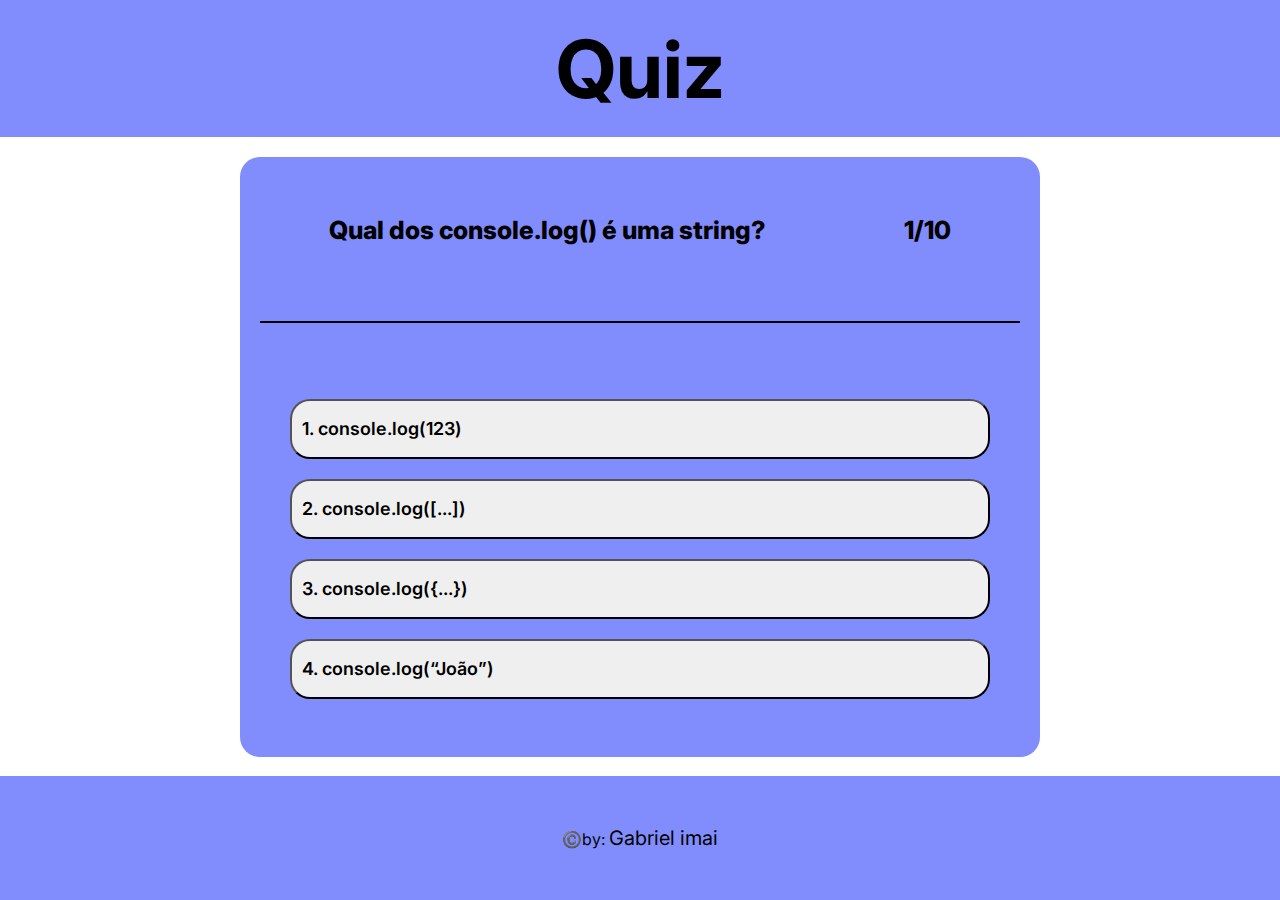
==== pages/programming.html @ 8b4d2d79 "fit: quiz page creation" ====
<!DOCTYPE html>
<html>

<head>
    <title>Meu Quiz</title>
    <meta name="viewport" content="width=device-width, initial-scale=1.0">
    <link rel="preconnect" href="https://fonts.googleapis.com">
    <link rel="preconnect" href="https://fonts.gstatic.com" crossorigin>
    <link href="https://fonts.googleapis.com/css2?family=Inter:wght@400;600;700;800&display=swap" rel="stylesheet">
    <link rel="stylesheet" type="text/css" href="../styles/quiz-prog.css">
</head>

<body>
    <header>
        <h1>Quiz</h1>
    </header>
    <div class="card__container">
        <div class="question__container">
            <h2>Qual dos console.log() é uma string?</h2>
            <p>1/10</p>
        </div>
        <hr>
        <div class="alternatives">
            <button>1. console.log(123)</button>
            <button>2. console.log([...])</button>
            <button>3. console.log({...})</button>
            <button>4. console.log(“João”) </button>
        </div>
    </div>

    <footer class="footer__container">
        <p>©️by: <a href="#">Gabriel imai</a></p>
    </footer>

    <script src="/script.js"></script>
</body>

</html>
---- styles/quiz-prog.css ----
* {
  margin: 0;
  padding: 0;
  box-sizing: border-box;
  text-decoration: none;
  list-style: none;
  font-family: "Inter", sans-serif;
}

body {
  width: 100%;
  height: 100vh;

  display: flex;
  flex-direction: column;
  justify-content: space-between;
  align-items: center;
}

header {
  width: 100%;
  background-color: #818dfd;
  text-align: center;
  padding: 20px;
}

header h1 {
  font-size: 80px;
}

.card__container {
  width: 800px;
  height: 600px;
  background-color: #818dfd;
  display: flex;
  flex-direction: column;
  justify-content: space-around;
  align-items: center;
  border-radius: 20px;
  padding: 20px;
}

.question__container {
  width: 100%;
  display: flex;
  justify-content: space-around;
  align-items: center;
}

.question__container h2 {
  font-weight: 800;
  font-size: 25px;
}

.question__container p {
  font-weight: 800;
  font-size: 25px;
}

hr {
  width: 100%;
  border: 1px solid black;
}

.alternatives {
  display: flex;
  flex-direction: column;
  gap: 20px;
}

.alternatives button {
  width: 700px;
  height: 60px;
  border-radius: 20px;
  text-align: start;
  padding-left: 10px;

  font-size: 18px;
  font-weight: 600;
}

.footer__container{
    width: 100%;
    background-color: #818dfd;
    padding:50px;  
    text-align: center ;

    color: black;
}

.footer__container a{
    color: black;   
    font-size: 20px;
}
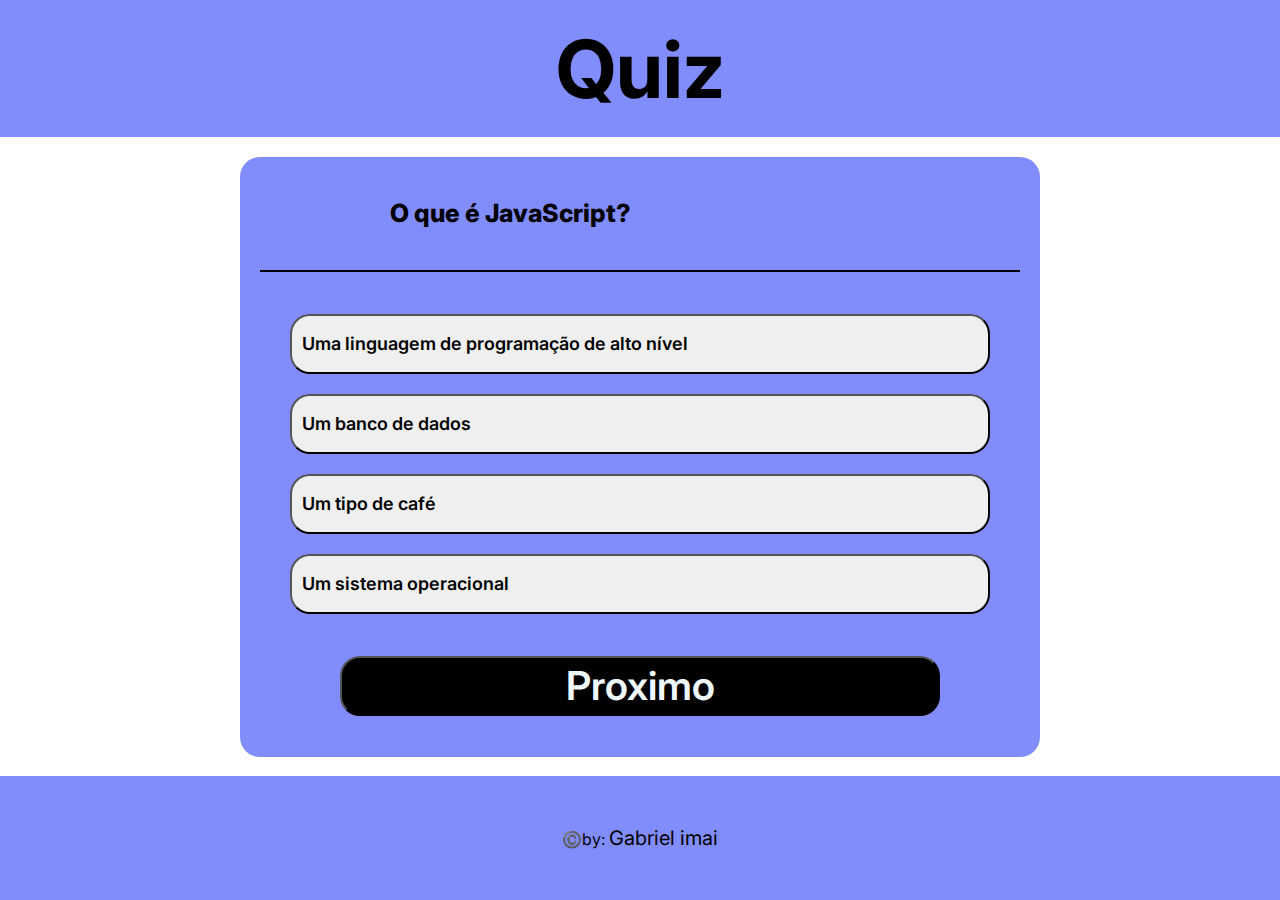
==== commit b5e9b420: "fit: addition of question generation" ====
--- a/pages/programming.html
+++ b/pages/programming.html
@@ -16,16 +16,17 @@
     </header>
     <div class="card__container">
         <div class="question__container">
-            <h2>Qual dos console.log() é uma string?</h2>
-            <p>1/10</p>
+            <h2 id="question">Qual dos console.log() é uma string?</h2>
+            <p id="result"></p>
         </div>
         <hr>
-        <div class="alternatives">
+        <div id="options" class="alternatives">
             <button>1. console.log(123)</button>
             <button>2. console.log([...])</button>
             <button>3. console.log({...})</button>
             <button>4. console.log(“João”) </button>
         </div>
+        <button id="submit" class="submit">Proximo</button>
     </div>
 
     <footer class="footer__container">
--- a/styles/quiz-prog.css
+++ b/styles/quiz-prog.css
@@ -75,20 +75,45 @@
   text-align: start;
   padding-left: 10px;
 
+  outline: none;
   font-size: 18px;
   font-weight: 600;
+  transition: 0.5s;
+  cursor: pointer;
 }
 
-.footer__container{
-    width: 100%;
-    background-color: #818dfd;
-    padding:50px;  
-    text-align: center ;
-
-    color: black;
+.alternatives button:hover {
+  border: solid rgb(0, 255, 0);
+  transform: scale(1.1);
 }
 
-.footer__container a{
-    color: black;   
-    font-size: 20px;
+.submit {
+  width: 600px;
+  height: 60px;
+  background-color: rgb(0, 0, 0);
+  color: aliceblue;
+  border-radius: 20px;
+  font-size: 40px;
+  font-weight: 600;
+  cursor: pointer;
+  transition: 0.8s;
 }
+
+.submit:hover{
+  background-color: #fff;
+  color: #010101;
+}
+
+.footer__container {
+  width: 100%;
+  background-color: #818dfd;
+  padding: 50px;
+  text-align: center;
+
+  color: black;
+}
+
+.footer__container a {
+  color: black;
+  font-size: 20px;
+}
